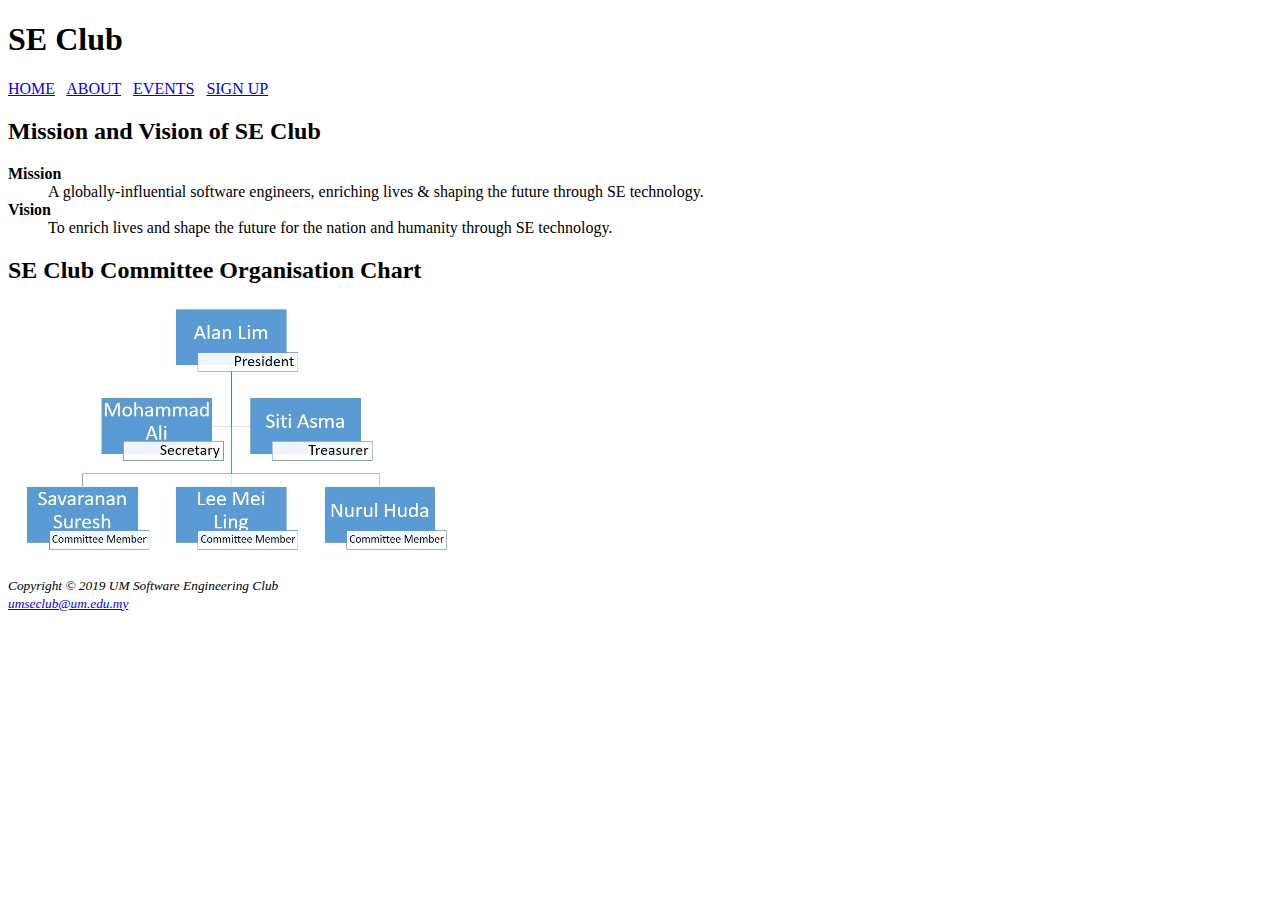
==== about.html @ b5d5533b "Add files via upload" ====
<!DOCTYPE html>
<html>
<head>
	<meta charset="utf-8">
	<title>About Us</title>
</head>
<body>
	<!-- header -->
	<header>
		<div>
			<h1>SE Club</h1>
		</div>
	</header>
	<!-- navigation -->
	<nav>
		<a href="index.html">HOME</a> &nbsp;
		<a href="about.html">ABOUT</a> &nbsp;
		<a href="event.html">EVENTS</a> &nbsp;
		<a href="signup.html">SIGN UP</a>
	</nav>
	<! -- main -->
	<main>
		<div>
			<h2>Mission and Vision of SE Club</h2>
			<dl>
				<dt><strong>Mission</strong></dt>
					<dd>A globally-influential software engineers, enriching lives & shaping the future through SE technology.</dd>
				<dt><strong>Vision</strong></dt>
					<dd>To enrich lives and shape the future for the nation and humanity through SE technology.</dd>
			</dl>
		</div>
		<div>
			<h2>SE Club Committee Organisation Chart</h2>
			<img src="asset/ochart.jpg" width="450px" height="250px">
		</div>
	</main>
	<!-- footer -->
	<footer>
		<br><small><i>Copyright © 2019 UM Software Engineering Club <br> <a href="umseclub@um.edu.my">umseclub@um.edu.my</a></i></small>
	</footer>
</body>
</html>
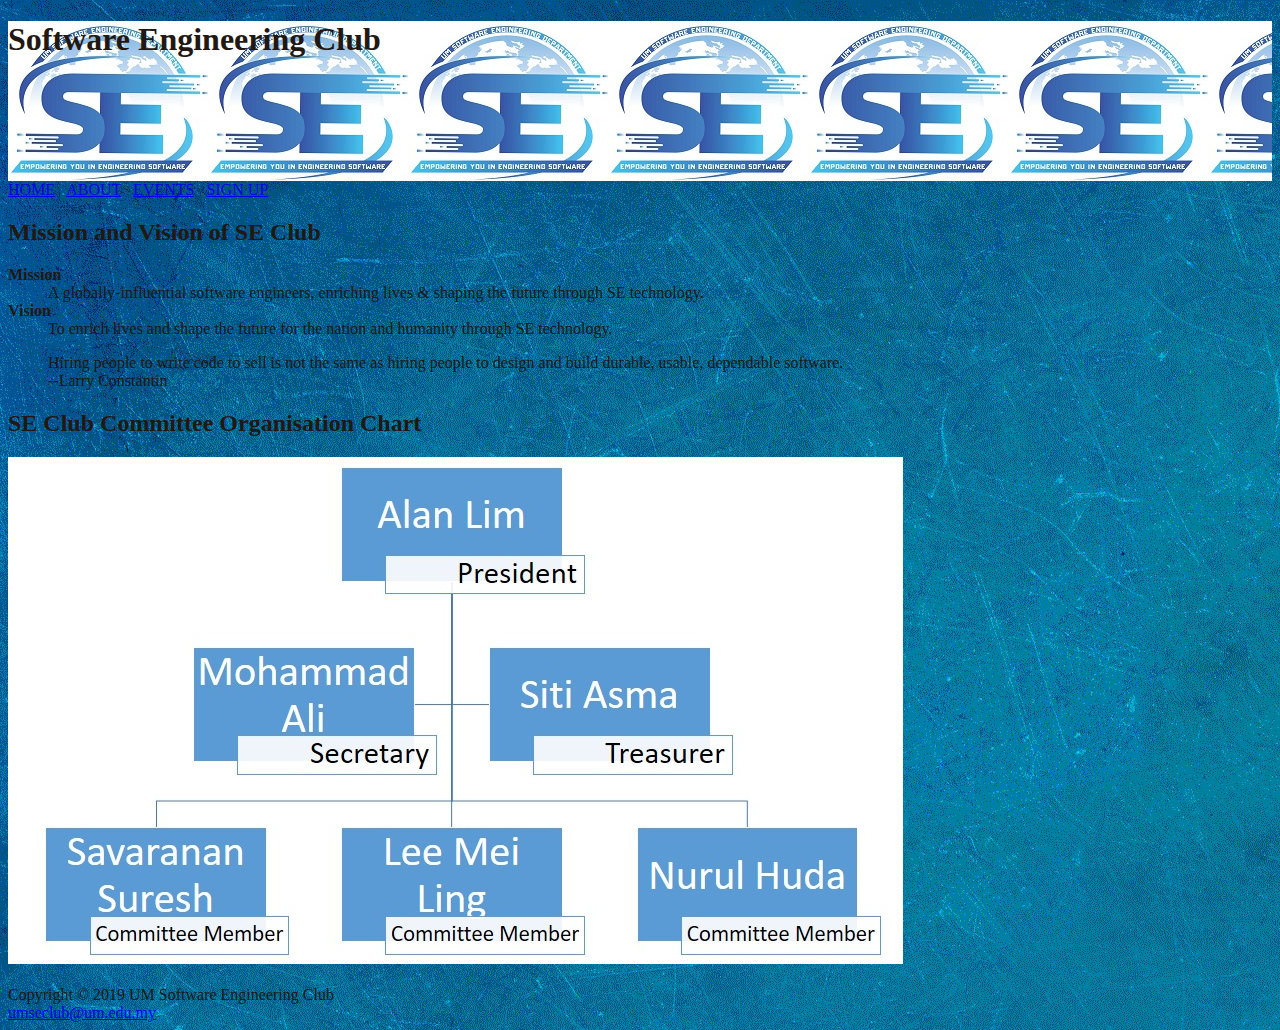
==== commit 8d3e7275: "lab2 done" ====
--- a/about.html
+++ b/about.html
@@ -3,12 +3,14 @@
 <head>
 	<meta charset="utf-8">
 	<title>About Us</title>
+	<link rel="stylesheet" href="style.css">
 </head>
 <body>
+<div id="wrapper">
 	<!-- header -->
 	<header>
 		<div>
-			<h1>SE Club</h1>
+			<h1>Software Engineering Club</h1>
 		</div>
 	</header>
 	<!-- navigation -->
@@ -18,7 +20,7 @@
 		<a href="event.html">EVENTS</a> &nbsp;
 		<a href="signup.html">SIGN UP</a>
 	</nav>
-	<! -- main -->
+
 	<main>
 		<div>
 			<h2>Mission and Vision of SE Club</h2>
@@ -30,13 +32,19 @@
 			</dl>
 		</div>
 		<div>
+			<blockquote>
+					Hiring people to write code to sell is not the same as hiring people to design and build durable, usable, dependable software. <br> --Larry Constantin 
+			</blockquote>
+		</div>
+		<div>
 			<h2>SE Club Committee Organisation Chart</h2>
-			<img src="asset/ochart.jpg" width="450px" height="250px">
+			<img class="ochartstyle" src="asset/ochart.jpg">
 		</div>
 	</main>
 	<!-- footer -->
 	<footer>
-		<br><small><i>Copyright © 2019 UM Software Engineering Club <br> <a href="umseclub@um.edu.my">umseclub@um.edu.my</a></i></small>
+		<br>Copyright © 2019 UM Software Engineering Club <br> <a href="umseclub@um.edu.my">umseclub@um.edu.my</a></i></small>
 	</footer>
+</div>
 </body>
 </html>--- a/style.css
+++ b/style.css
@@ -0,0 +1,13 @@
+body{
+    background-color: #ADD8E6;
+    color: #221811;
+    background-image: url("asset/background.gif");
+    font-family: 'Times New Roman', Times, serif;
+
+}
+
+header{
+    background-color: #6495ED;
+    height: 160px;
+    background-image: url("asset/selogo.jpg");
+}